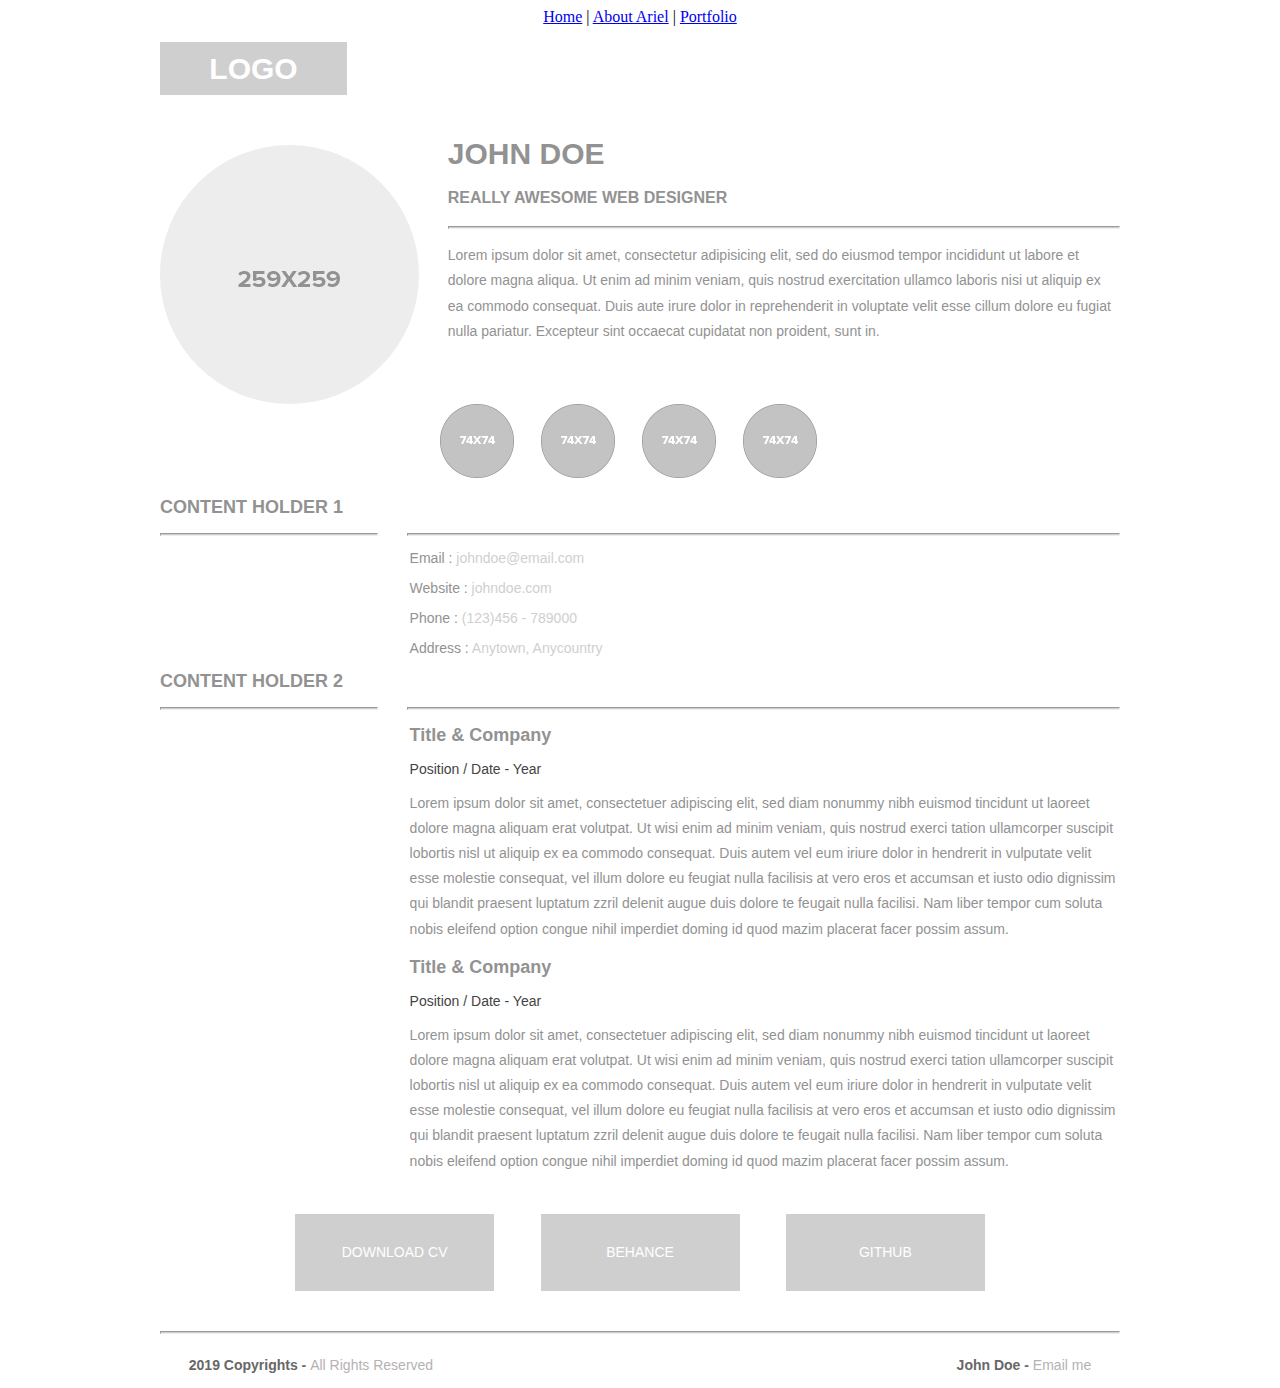
==== ariel/index.html @ 5c8f6672 "final" ====
<!doctype html>
<html>
<head>
<meta charset="utf-8">
<meta name="viewport" content="width=device-width, initial-scale=1">
<title>About Page template By Adobe Dreamweaver CC</title>
<link href="assets/styles/styles.css" rel="stylesheet" type="text/css">

<!--The following script tag downloads a font from the Adobe Edge Web Fonts server for use within the web page. We recommend that you do not modify it.-->
<script>var __adobewebfontsappname__="dreamweaver"</script><script src="http://use.edgefonts.net/montserrat:n4:default;source-sans-pro:n2:default.js" type="text/javascript"></script>
</head>

<body>
<!-- Header content -->
<header>
	<nav><a href="index.html">Home</a> | <a href="about.html">About Ariel</a> | <a href="portfolio.html">Portfolio</a> </nav>
  <div class="profileLogo"> 
    <!-- Profile logo. Add a img tag in place of <span>. -->
    <p class="logoPlaceholder"><!-- <img src="logoImage.png" alt="sample logo"> --><span>LOGO</span></p>
  </div>
  <div class="profilePhoto"> 
    <!-- Profile photo --> 
    <img src="assets/images/profilephoto.png" alt="sample"> </div>
  <!-- Identity details -->
  <section class="profileHeader">
    <h1>JOHN DOE</h1>
    <h3>REALLY AWESOME WEB DESIGNER</h3>
    <hr>
    <p>Lorem ipsum dolor sit amet, consectetur adipisicing elit, sed do eiusmod tempor incididunt ut labore et dolore magna aliqua. Ut enim ad minim veniam, quis nostrud exercitation ullamco laboris nisi ut aliquip ex ea commodo consequat. Duis aute irure dolor in reprehenderit in voluptate velit esse cillum dolore eu fugiat nulla pariatur. Excepteur sint occaecat cupidatat non proident, sunt in.</p>
  </section>
  <!-- Links to Social network accounts -->
  <aside class="socialNetworkNavBar">
    <div class="socialNetworkNav"> 
      <!-- Add a Anchor tag with nested img tag here --> 
      <img src="assets/images/social.png" alt="sample"> </div>
    <div class="socialNetworkNav"> 
      <!-- Add a Anchor tag with nested img tag here --> 
      <img src="assets/images/social.png"  alt="sample"> </div>
    <div class="socialNetworkNav"> 
      <!-- Add a Anchor tag with nested img tag here --> 
      <img src="assets/images/social.png"  alt="sample"> </div>
    <div class="socialNetworkNav"> 
      <!-- Add a Anchor tag with nested img tag here --> 
      <img src="assets/images/social.png"  alt="sample"> </div>
  </aside>
</header>
<!-- content -->
<section class="mainContent"> 
  <!-- Contact details -->
  <section class="section1">
    <h2 class="sectionTitle">Content Holder 1</h2>
    <hr class="sectionTitleRule">
    <hr class="sectionTitleRule2">
    <div class="section1Content">
      <p><span>Email :</span> johndoe@email.com</p>
      <p><span>Website :</span> johndoe.com</p>
      <p><span>Phone :</span> (123)456 - 789000</p>
      <p><span>Address :</span> Anytown, Anycountry</p>
    </div>
  </section>
  <!-- Previous experience details -->
  <section class="section2">
    <h2 class="sectionTitle">Content Holder 2</h2>
    <hr class="sectionTitleRule">
    <hr class="sectionTitleRule2">
    <!-- First Title & company details  -->
    <article class="section2Content">
      <h2 class="sectionContentTitle">Title & Company</h2>
      <h3 class="sectionContentSubTitle">Position / Date - Year</h3>
      <p class="sectionContent"> Lorem ipsum dolor sit amet, consectetuer adipiscing elit, sed diam nonummy nibh euismod tincidunt ut laoreet dolore magna aliquam erat volutpat. Ut wisi enim ad minim veniam, quis nostrud exerci tation ullamcorper suscipit lobortis nisl ut aliquip ex ea commodo consequat. Duis autem vel eum iriure dolor in hendrerit in vulputate velit esse molestie consequat, vel illum dolore eu feugiat nulla facilisis at vero eros et accumsan et iusto odio dignissim qui blandit praesent luptatum zzril delenit augue duis dolore te feugait nulla facilisi. Nam liber tempor cum soluta nobis eleifend option congue nihil imperdiet doming id quod mazim placerat facer possim assum. </p>
    </article>
    <!-- Second Title & company details  -->
    <article class="section2Content">
      <h2 class="sectionContentTitle"> Title & Company</h2>
      <h3 class="sectionContentSubTitle">Position / Date - Year</h3>
      <p class="sectionContent"> Lorem ipsum dolor sit amet, consectetuer adipiscing elit, sed diam nonummy nibh euismod tincidunt ut laoreet dolore magna aliquam erat volutpat. Ut wisi enim ad minim veniam, quis nostrud exerci tation ullamcorper suscipit lobortis nisl ut aliquip ex ea commodo consequat. Duis autem vel eum iriure dolor in hendrerit in vulputate velit esse molestie consequat, vel illum dolore eu feugiat nulla facilisis at vero eros et accumsan et iusto odio dignissim qui blandit praesent luptatum zzril delenit augue duis dolore te feugait nulla facilisi. Nam liber tempor cum soluta nobis eleifend option congue nihil imperdiet doming id quod mazim placerat facer possim assum. </p>
    </article>
    <!-- Replicate the above Div block to add more title and company details --> 
  </section>
  <!-- Links to expore your past projects and download your CV -->
  <aside class="externalResourcesNav">
    <div class="externalResources"> <a href="#" title="Download CV Link">DOWNLOAD CV</a> </div>
    <span class="stretch"></span>
    <div class="externalResources"><a href="#" title="Behance Link">BEHANCE</a> </div>
    <span class="stretch"></span>
    <div class="externalResources"><a href="#" title="Github Link">GITHUB</a> </div>
  </aside>
</section>
<footer>
  <hr>
  <p class="footerDisclaimer">2019  Copyrights - <span>All Rights Reserved</span></p>
  <p class="footerNote">John Doe - <span>Email me</span></p>
</footer>
</body>
</html>
---- ariel/assets/styles/styles.css ----
@charset "utf-8";
/* Global Styles */

body {
	margin-left: auto;
	margin-right: auto;
	width: 92%;
	max-width: 960px;
	padding-left: 2.275%;
	padding-right: 2.275%;
}
/* Header */
header {
	text-align: center;
	display: block;
}
header .profileLogo .logoPlaceholder {
	background-color: rgba(208,207,207,1.00);
	width: 187px;
	text-align: center;
}
header .logoPlaceholder span {
	width: 80px;
	height: 22px;
	font-family: 'Montserrat', sans-serif;
	color: rgba(255,255,255,1.00);
	font-size: 30px;
	font-weight: 700;
	line-height: 53px;
}
header .profilePhoto {
	background-color: rgba(237,237,237,1.00);
	width: 259px;
	border-radius: 50%;
	height: 259px;
	clear: both;
}
header .profileHeader h1 {
	font-family: 'Montserrat', sans-serif;
	color: rgba(146,146,146,1.00);
	font-size: 30px;
	font-weight: 700;
	line-height: 24px;
}
header .profileHeader h3 {
	font-family: sans-serif;
	color: rgba(146,146,146,1.00);
	font-size: 16px;
	font-weight: 700;
	line-height: 24px;
}
hr {
	background-color: rgba(208,207,207,1.00);
	height: 1px;
}
header .profileHeader p {
	font-family: sans-serif;
	color: rgba(146,146,146,1.00);
	font-size: 14px;
	font-weight: 400;
	line-height: 1.8;
	overflow-y: auto;
}
header .socialNetworkNavBar {
	text-align: center;
	display: block;
	margin-top: 60px;
	clear: both;
}
header .socialNetworkNavBar .socialNetworkNav {
	border-radius: 50%;
	cursor: pointer;
}
header .socialNetworkNavBar .socialNetworkNav img:hover {
	opacity: 0.5;
}
/* Main Content sections */
.mainContent .section1 {
	display: block;
}
.section1 .sectionTitle, .section2 .sectionTitle {
	font-family: 'Montserrat', sans-serif;
	color: rgba(146,146,146,1.00);
	font-size: 18px;
	font-weight: 700;
	text-transform: uppercase;
}
.section1 .sectionTitleRule, .section2 .sectionTitleRule {
	margin: 0 3% 0 0;
	float: left;
	clear: both;
}
.section1 .sectionTitleRule2, .section2 .sectionTitleRule2 {
	background-color: rgba(208,207,207,1.00);
	height: 1px;
	padding: 0px;
}
.mainContent .section1 .section1Content {
	font-family: ProximaNova;
	font-size: 14px;
	font-weight: 100;
	color: rgba(208,207,207,1.00);
}
.mainContent .section1 .section1Content span {
	color: rgba(146,146,146,1.00);
	font-family: sans-serif;
}
.section2 .sectionContentTitle {
	font-family: sans-serif;
	color: rgba(146,146,146,1.00);
	font-size: 18px;
	font-weight: 700;
}
.section2 .sectionContentSubTitle {
	font-family: sans-serif;
	color: rgba(68,67,67,1.00);
	font-size: 14px;
	font-weight: 400;
}
.section2 .sectionContent {
	font-family: sans-serif;
	color: rgba(146,146,146,1.00);
	font-size: 14px;
	font-weight: 400;
	line-height: 1.8;
}
.mainContent {
	display: block;
}
.mainContent .externalResourcesNav .externalResources {
	background-color: rgba(208,207,207,1.00);
	display: inline-block;
	text-align: center;
	margin-top: 0px;
	padding-top: 3%;
	cursor: pointer;
}
.mainContent .externalResourcesNav .externalResources:hover {
	background-color: rgba(153,153,153,1.00);
}
.externalResourcesNav .externalResources a {
	font-family: 'Montserrat', sans-serif;
	color: rgba(255,255,255,1.00);
	font-size: 14px;
	font-weight: 400;
	line-height: 18px;
	text-decoration: none;
}
.stretch {
	content: '';
	display: inline-block;
	margin-left: 2%;
	margin-right: 2%;
}
/* Footer */
footer .footerDisclaimer {
	font-family: sans-serif;
	font-size: 14px;
	line-height: 18px;
	color: rgba(104,103,103,1.00);
	font-weight: 700;
}
footer .footerDisclaimer span {
	color: rgba(181,178,178,1.00);
	font-weight: 400;
}
footer .footerNote {
	font-family: sans-serif;
	font-size: 14px;
	line-height: 18px;
	color: rgba(104,103,103,1.00);
	font-weight: 700;
}
footer .footerNote span {
	color: rgba(181,178,178,1.00);
	font-weight: 400;
}

/* Media query for Mobile devices*/
@media only screen and (min-width : 285px) and (max-width : 480px) {
/* Header */
header {
	width: 100%;
	float: none;
}
header .profileLogo .logoPlaceholder {
	display: inline-block;
}
header .profilePhoto {
	display: inline-block;
}
header .profileHeader {
	text-align: center;
	margin-top: 10%;
}
header .profileHeader p {
	text-align: justify;
}
header .socialNetworkNavBar {
	text-align: center;
	display: block;
	margin-top: 60px;
	clear: both;
	margin-bottom: 15%;
}
header .socialNetworkNavBar .socialNetworkNav {
	width: 60px;
	height: 60px;
	display: inline-block;
	margin-right: 23px;
}
/* Main content sections */
.mainContent .section1 {
	text-align: center;
	margin-bottom: 10%;
}
.section1 .section1Title, .section2 .section1Title {
	text-align: center;
}
.section1 .sectionTitleRule, .section2 .sectionTitleRule {
	width: 100%;
}
.section1 .sectionTitleRule2, .section2 .sectionTitleRule2 {
	display: none;
}
.mainContent .section1 .section1Content {
	display: inline-block;
	text-align: left;
	font-family: sans-serif;
	text-align: justify;
}
.mainContent .section2 {
	display: block;
	text-align: center;
}
.section2 .section2Content {
	margin-top: 10%;
	text-align: justify;
	margin-bottom: 10%;
}
.mainContent .externalResourcesNav {
	margin-bottom: 10%;
}
.mainContent .externalResourcesNav .externalResources {
	width: 100%;
	height: 35px;
}
/* Footer */
footer {
	display: block;
	text-align: center;
	font-family: sans-serif;
}
}

/* Media Query for Tablets */
@media only screen and (min-width : 481px) and (max-width : 1024px) {
/* Header */
header {
	width: 100%;
	float: none;
}
header .profileLogo .logoPlaceholder {
	display: inline-block;
	font-family: 'Montserrat', sans-serif;
}
header .profilePhoto {
	float: left;
	clear: both;
	margin-right: 3%;
	margin-top: 5%;
}
header .profileHeader {
	text-align: left;
	margin-top: 7%;
}
header .socialNetworkNavBar .socialNetworkNav {
	width: 74px;
	height: 74px;
	display: inline-block;
	margin-right: 23px;
}
/* Main content and sections */
.section1 .section1Title, .section2 .section1Title {
	text-align: center;
}
.section1 .sectionTitleRule, .section2 .sectionTitleRule {
	width: 100%;
}
.section1 .sectionTitleRule2, .section2 .sectionTitleRule2 {
	display: none;
}
.mainContent .section1 .section1Content {
	display: block;
	margin: 0% 0% 0% 20%;
	font-family: sans-serif;
	margin-top: 5%;
	margin-bottom: 5%;
}
.mainContent .section2 {
	clear: both;
}
.section2 .section2Content {
	padding: 0px;
	margin-left: 20%;
	font-family: sans-serif;
	margin-top: 5%;
	margin-bottom: 5%;
}
.mainContent .externalResourcesNav {
	margin-left: 20%;
	margin-top: 40px;
	margin-bottom: 40px;
	text-align: center;
	padding-top: 0px;
	clear: both;
}
.mainContent .externalResourcesNav .externalResources {
	width: 199px;
	height: 48px;
	margin-top: 5%;
}
/* Footer */
footer .footerDisclaimer {
	float: left;
	margin-left: 3%;
	font-family: sans-serif;
}
footer .footerNote {
	float: right;
	margin-right: 3%;
	font-family: sans-serif;
}
}

/* Desktops and laptops  */
@media only screen and (min-width:1025px) {
/* Header */
header .profileLogo .logoPlaceholder {
	float: left;
	margin-bottom: 50px;
}
header .profilePhoto {
	float: left;
	clear: both;
	margin-right: 3%;
}
header .profileHeader {
	text-align: left;
	padding-top: 10%;
}
header .socialNetworkNavBar .socialNetworkNav {
	width: 74px;
	height: 74px;
	display: inline-block;
	margin-right: 23px;
}
/* Main content sections */
.section1 .sectionTitleRule, .section2 .sectionTitleRule {
	width: 22.5%;
}
.mainContent .section1 .section1Content {
	display: block;
	margin-top: 0%;
	margin-right: 0%;
	margin-left: 26%;
	margin-bottom: 0%;
	font-family: sans-serif;
}
.mainContent .section2 {
	clear: both;
}
.section2 .section2Content {
	padding: 0px;
	margin-left: 26%;
	font-family: sans-serif;
}
.mainContent .externalResourcesNav {
	margin-top: 40px;
	margin-bottom: 40px;
	text-align: center;
	padding-top: 0px;
	clear: both;
}
.mainContent .externalResourcesNav .externalResources {
	width: 199px;
	height: 48px;
}
/* Footer */
footer .footerDisclaimer {
	float: left;
	margin-left: 3%;
	font-family: sans-serif;
}
footer .footerNote {
	float: right;
	margin-right: 3%;
	font-family: sans-serif;
}
}
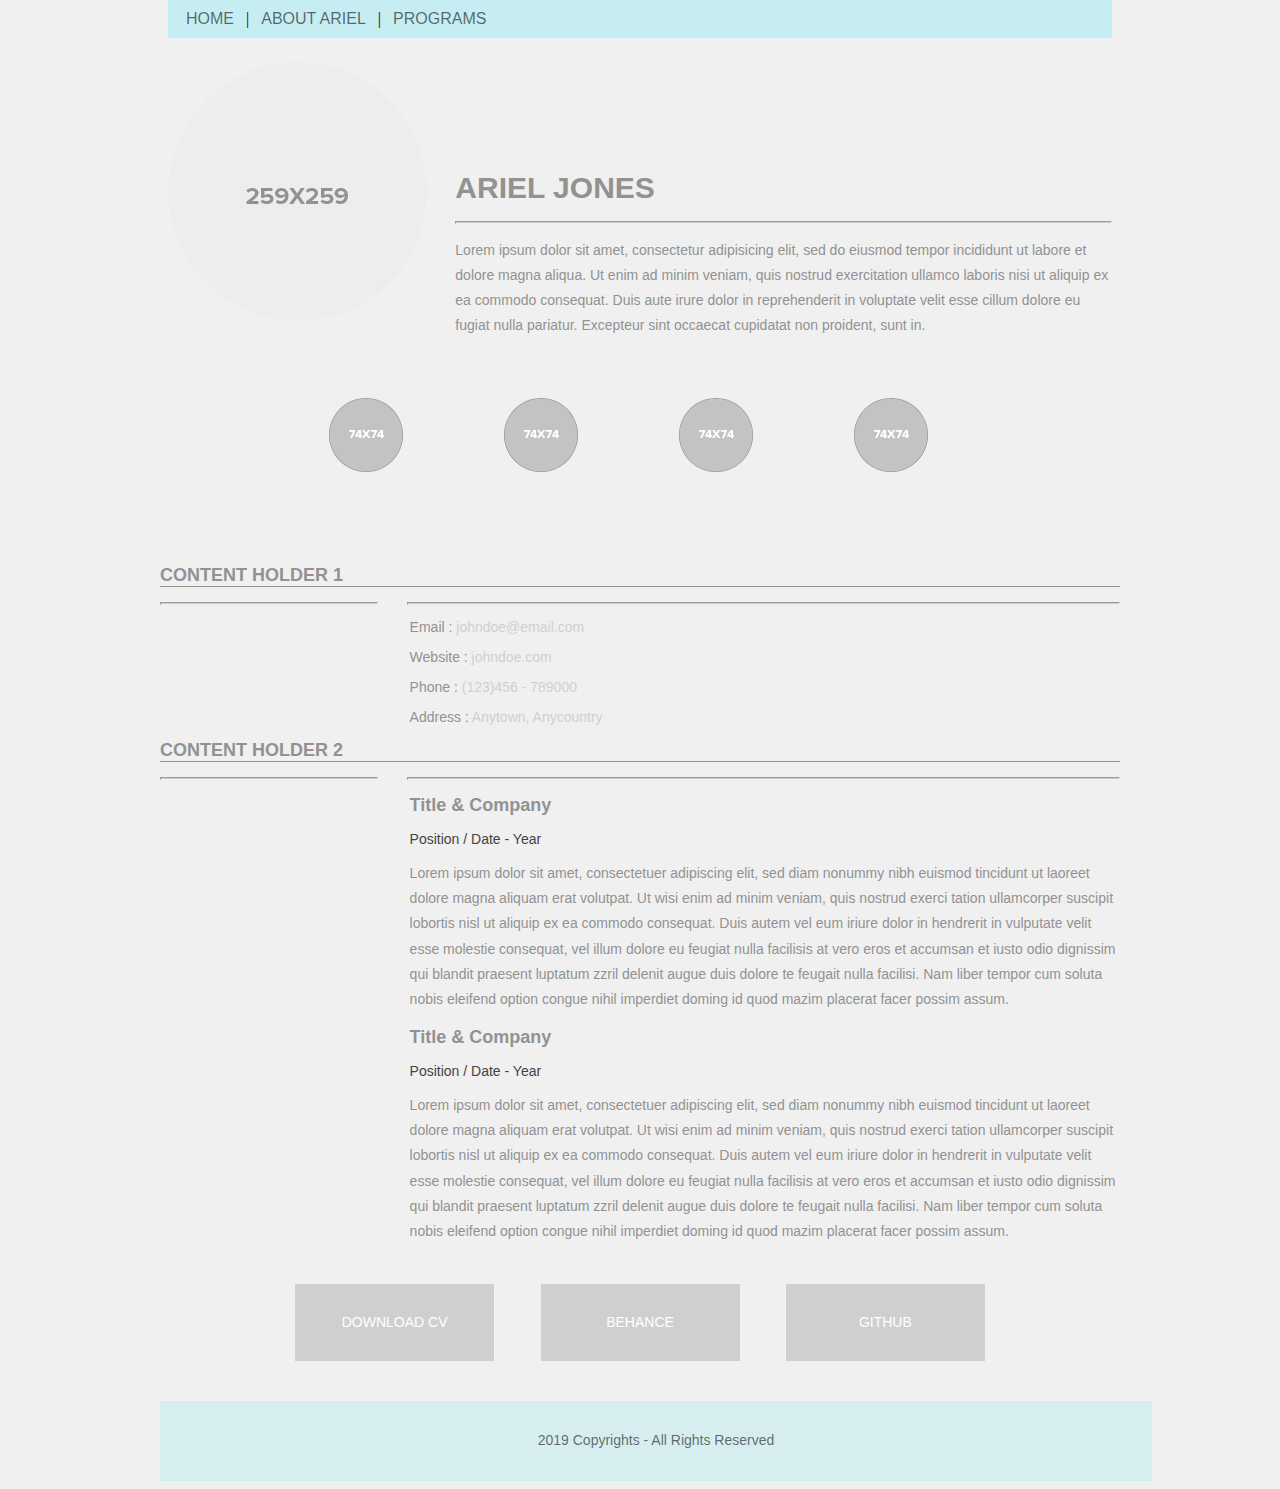
==== commit 2011f428: "design and content" ====
--- a/ariel/index.html
+++ b/ariel/index.html
@@ -13,18 +13,14 @@
 <body>
 <!-- Header content -->
 <header>
-	<nav><a href="index.html">Home</a> | <a href="about.html">About Ariel</a> | <a href="portfolio.html">Portfolio</a> </nav>
-  <div class="profileLogo"> 
-    <!-- Profile logo. Add a img tag in place of <span>. -->
-    <p class="logoPlaceholder"><!-- <img src="logoImage.png" alt="sample logo"> --><span>LOGO</span></p>
-  </div>
-  <div class="profilePhoto"> 
+	<nav class="navContainer"><a href="index.html" class="headernav">Home</a> | <a href="about.html" class="headernav">About Ariel</a> | <a href="programs.html" class="headernav">Programs</a> </nav>
+  <div class="profilePhoto float-left"> 
     <!-- Profile photo --> 
     <img src="assets/images/profilephoto.png" alt="sample"> </div>
   <!-- Identity details -->
   <section class="profileHeader">
-    <h1>JOHN DOE</h1>
-    <h3>REALLY AWESOME WEB DESIGNER</h3>
+    <h1>ARIEL JONES</h1>
+    <h3></h3>
     <hr>
     <p>Lorem ipsum dolor sit amet, consectetur adipisicing elit, sed do eiusmod tempor incididunt ut labore et dolore magna aliqua. Ut enim ad minim veniam, quis nostrud exercitation ullamco laboris nisi ut aliquip ex ea commodo consequat. Duis aute irure dolor in reprehenderit in voluptate velit esse cillum dolore eu fugiat nulla pariatur. Excepteur sint occaecat cupidatat non proident, sunt in.</p>
   </section>
@@ -87,9 +83,7 @@
   </aside>
 </section>
 <footer>
-  <hr>
-  <p class="footerDisclaimer">2019  Copyrights - <span>All Rights Reserved</span></p>
-  <p class="footerNote">John Doe - <span>Email me</span></p>
+<p>2019  Copyrights - <span>All Rights Reserved</span></p>
 </footer>
 </body>
 </html>
--- a/ariel/assets/styles/styles.css
+++ b/ariel/assets/styles/styles.css
@@ -8,11 +8,17 @@
 	max-width: 960px;
 	padding-left: 2.275%;
 	padding-right: 2.275%;
+	background: rgb(240, 240, 240);
+	padding: 0px 8px;
+	margin-top: 0px;
 }
 /* Header */
 header {
-	text-align: center;
-	display: block;
+	text-align: left;
+	padding: 0px 8px;
+	display: block;
+	/* [disabled]background: #ffbb33; */
+	/* [disabled]height: 32px; */
 }
 header .profileLogo .logoPlaceholder {
 	background-color: rgba(208,207,207,1.00);
@@ -33,6 +39,18 @@
 	width: 259px;
 	border-radius: 50%;
 	height: 259px;
+	overflow: hidden;
+	clear: both;
+}
+.float-left {
+	float: left !important;
+}
+header .profileLgog {
+	background-color: rgba(237,237,237,1.00);
+	width: 259px;
+	border-radius: 50%;
+	height: 259px;
+	overflow: hidden;
 	clear: both;
 }
 header .profileHeader h1 {
@@ -48,6 +66,10 @@
 	font-size: 16px;
 	font-weight: 700;
 	line-height: 24px;
+}
+
+img.circle {
+	
 }
 hr {
 	background-color: rgba(208,207,207,1.00);
@@ -69,9 +91,56 @@
 }
 header .socialNetworkNavBar .socialNetworkNav {
 	border-radius: 50%;
+	height:148px;
+	width:148px;
 	cursor: pointer;
-}
-header .socialNetworkNavBar .socialNetworkNav img:hover {
+	overflow: hidden;
+
+}
+
+header .socialNetworkNavBar .socialNetworkNav a {
+	border-radius: 50%;
+    height: 148px;
+    width: 148px;
+    top: 65px;
+    padding: 45% 23%;
+    position: relative;
+    cursor: pointer;
+    color: #000;
+    font-weight: bold;
+    text-transform: uppercase;
+    font-size: 14px;
+    text-decoration: none;
+	overflow: hidden;
+	font-family: 'Montserrat', sans-serif;
+	
+}
+
+header .socialNetworkNavBar .olive {
+	border-radius: 50%;
+	height: 148px;
+    width: 148px;
+	cursor: pointer;
+	background: rgb(183, 247, 33);
+}
+
+header .socialNetworkNavBar .lightred {
+	border-radius: 50%;
+	height: 148px;
+    width: 148px;
+	cursor: pointer;
+	background: rgb(255, 51, 85);
+}
+header .socialNetworkNavBar .lightblue {
+	border-radius: 50%;
+	height: 148px;
+    width: 148px;
+	cursor: pointer;
+	padding-top:4px;
+	background: #00E7FF;
+}
+
+header .socialNetworkNavBar .socialNetworkNav:hover {
 	opacity: 0.5;
 }
 /* Main Content sections */
@@ -84,6 +153,7 @@
 	font-size: 18px;
 	font-weight: 700;
 	text-transform: uppercase;
+	border-bottom: 1px solid rgba(146,146,146,1.00);
 }
 .section1 .sectionTitleRule, .section2 .sectionTitleRule {
 	margin: 0 3% 0 0;
@@ -134,7 +204,7 @@
 	margin-top: 0px;
 	padding-top: 3%;
 	cursor: pointer;
-}
+}sect
 .mainContent .externalResourcesNav .externalResources:hover {
 	background-color: rgba(153,153,153,1.00);
 }
@@ -153,12 +223,32 @@
 	margin-right: 2%;
 }
 /* Footer */
+footer {
+	display:block;
+	width: 100%;
+	height:32px;
+	font-family: sans-serif;
+	font-size: 14px;
+	line-height: 18px;
+	color: rgba(0, 0, 0, 0.578);
+	text-align: center;
+	background: rgba(0, 229, 255, 0.1);
+	height: 48px;
+	display:block;
+	padding:16px;
+	margin-top:24px;
+		
+	
+}
 footer .footerDisclaimer {
 	font-family: sans-serif;
 	font-size: 14px;
 	line-height: 18px;
-	color: rgba(104,103,103,1.00);
-	font-weight: 700;
+	color: rgba(0,1.00);
+	font-weight: 700;
+	background: #00E7FF;
+	height: 48px;
+	display:block;
 }
 footer .footerDisclaimer span {
 	color: rgba(181,178,178,1.00);
@@ -187,6 +277,9 @@
 	display: inline-block;
 }
 header .profilePhoto {
+
+	overflow: hidden;
+	width:259px;
 	display: inline-block;
 }
 header .profileHeader {
@@ -204,8 +297,8 @@
 	margin-bottom: 15%;
 }
 header .socialNetworkNavBar .socialNetworkNav {
-	width: 60px;
-	height: 60px;
+	width: 148px;
+	height: 148px;
 	display: inline-block;
 	margin-right: 23px;
 }
@@ -275,8 +368,8 @@
 	margin-top: 7%;
 }
 header .socialNetworkNavBar .socialNetworkNav {
-	width: 74px;
-	height: 74px;
+	width: 148px;
+	height: 148px;
 	display: inline-block;
 	margin-right: 23px;
 }
@@ -341,8 +434,9 @@
 	margin-bottom: 50px;
 }
 header .profilePhoto {
-	float: left;
-	clear: both;
+	float: none;
+	clear: both;
+	display: inline-block;
 	margin-right: 3%;
 }
 header .profileHeader {
@@ -350,8 +444,8 @@
 	padding-top: 10%;
 }
 header .socialNetworkNavBar .socialNetworkNav {
-	width: 74px;
-	height: 74px;
+	width: 148px;
+	height: 148px;
 	display: inline-block;
 	margin-right: 23px;
 }
@@ -398,3 +492,16 @@
 	font-family: sans-serif;
 }
 }
+.navContainer{
+	background: rgba(0, 229, 255, 0.178);
+	padding:10px;
+	margin-bottom:24px;
+		
+}
+.headernav {
+	padding: 8px;
+	text-decoration: none;
+	text-transform: uppercase;
+	color: rgba(0, 0, 0, 0.578);
+	font-family: Gotham, "Helvetica Neue", Helvetica, Arial, "sans-serif"
+}
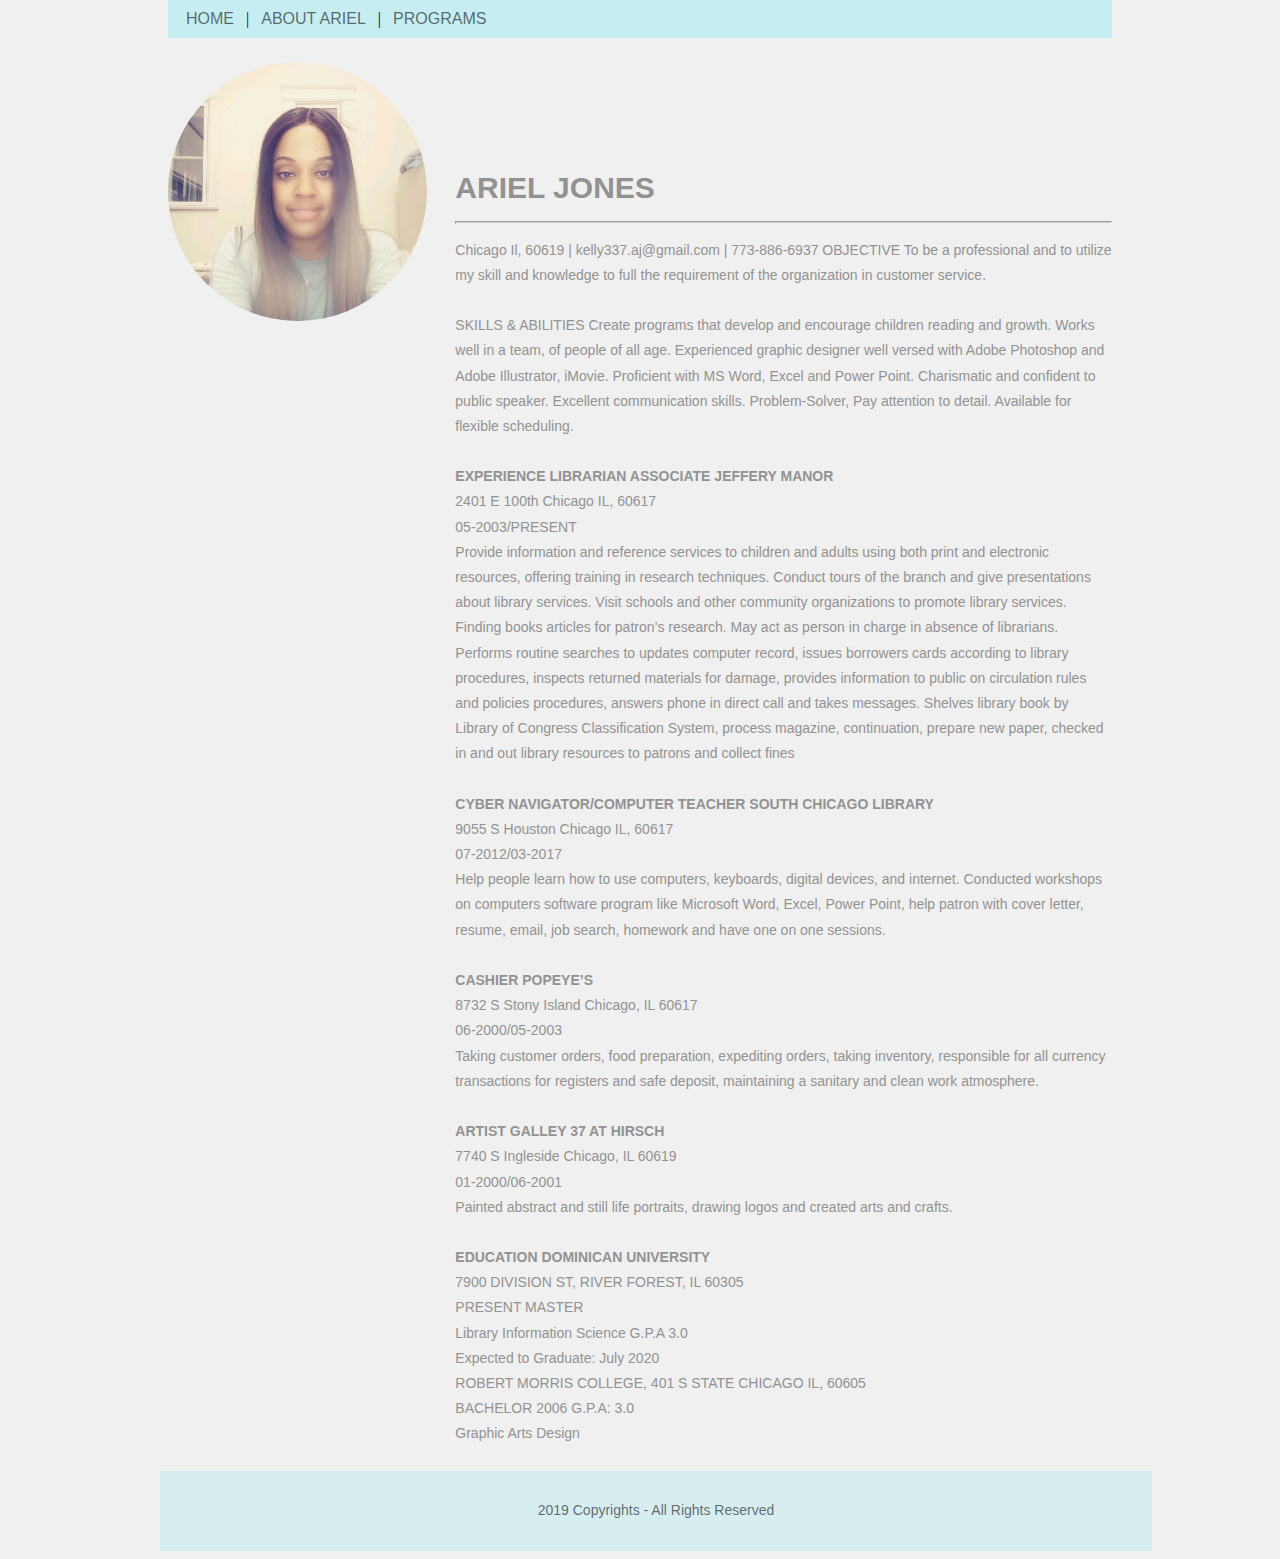
==== commit 2c23c0ba: "added home page and resume" ====
--- a/ariel/index.html
+++ b/ariel/index.html
@@ -14,74 +14,66 @@
 <!-- Header content -->
 <header>
 	<nav class="navContainer"><a href="index.html" class="headernav">Home</a> | <a href="about.html" class="headernav">About Ariel</a> | <a href="programs.html" class="headernav">Programs</a> </nav>
-  <div class="profilePhoto float-left"> 
-    <!-- Profile photo --> 
-    <img src="assets/images/profilephoto.png" alt="sample"> </div>
+  <div class="profilePhoto float-left">
+    <!-- Profile photo -->
+    <img class="circle" src="assets/images/20191210_172430_2.jpg" width="259" alt="sample"> </div>
   <!-- Identity details -->
   <section class="profileHeader">
     <h1>ARIEL JONES</h1>
     <h3></h3>
     <hr>
-    <p>Lorem ipsum dolor sit amet, consectetur adipisicing elit, sed do eiusmod tempor incididunt ut labore et dolore magna aliqua. Ut enim ad minim veniam, quis nostrud exercitation ullamco laboris nisi ut aliquip ex ea commodo consequat. Duis aute irure dolor in reprehenderit in voluptate velit esse cillum dolore eu fugiat nulla pariatur. Excepteur sint occaecat cupidatat non proident, sunt in.</p>
+<p>
+Chicago Il, 60619 | kelly337.aj@gmail.com | 773-886-6937
+OBJECTIVE To be a professional and to utilize my skill and knowledge to full the requirement
+of the organization in customer service.<br/><br/>
+SKILLS &amp; ABILITIES Create programs that develop and encourage children reading and
+growth. Works well in a team, of people of all age. Experienced graphic designer well versed
+with Adobe Photoshop and Adobe Illustrator, iMovie. Proficient with MS Word, Excel and
+Power Point. Charismatic and confident to public speaker. Excellent communication skills.
+Problem-Solver, Pay attention to detail. Available for flexible scheduling.<br/><br/>
+<strong>EXPERIENCE LIBRARIAN ASSOCIATE JEFFERY MANOR</strong><br/>
+2401 E 100th Chicago IL, 60617<br/>
+05-2003/PRESENT<br/>
+Provide information and reference services to children and adults using both print and electronic
+resources, offering training in research techniques. Conduct tours of the branch and give
+presentations about library services. Visit schools and other community organizations to promote
+library services. Finding books articles for patron’s research. May act as person in charge in
+absence of librarians.
+Performs routine searches to updates computer record, issues borrowers cards according to
+library procedures, inspects returned materials for damage, provides information to public on
+
+circulation rules and policies procedures, answers phone in direct call and takes messages.
+Shelves library book by Library of Congress Classification System, process magazine,
+continuation, prepare new paper, checked in and out library resources to patrons and collect fines<br/><br/>
+<strong>CYBER NAVIGATOR/COMPUTER TEACHER SOUTH CHICAGO LIBRARY</strong><br/>
+9055 S Houston Chicago IL, 60617<br/>
+07-2012/03-2017<br/>
+Help people learn how to use computers, keyboards, digital devices, and internet. Conducted
+workshops on computers software program like Microsoft Word, Excel, Power Point, help
+patron with cover letter, resume, email, job search, homework and have one on one sessions.<br/><br/>
+<strong>CASHIER POPEYE’S</strong><br/>
+8732 S Stony Island Chicago, IL 60617<br/>
+06-2000/05-2003<br/>
+Taking customer orders, food preparation, expediting orders, taking inventory, responsible for all
+currency transactions for registers and safe deposit, maintaining a sanitary and clean work
+atmosphere.<br/><br/>
+<strong>ARTIST GALLEY 37 AT HIRSCH</strong><br/>
+7740 S Ingleside Chicago, IL 60619<br/>
+01-2000/06-2001<br/>
+Painted abstract and still life portraits, drawing logos and created arts and crafts.<br/><br/>
+<strong>EDUCATION DOMINICAN UNIVERSITY</strong><br/>
+7900 DIVISION ST, RIVER FOREST, IL 60305<br/>
+PRESENT MASTER<br/>
+Library Information Science G.P.A 3.0<br/>
+Expected to Graduate: July 2020<br/>
+ROBERT MORRIS COLLEGE, 401 S STATE CHICAGO IL, 60605<br/>
+BACHELOR 2006 G.P.A: 3.0<br/>
+Graphic Arts Design
+</p>
   </section>
   <!-- Links to Social network accounts -->
-  <aside class="socialNetworkNavBar">
-    <div class="socialNetworkNav"> 
-      <!-- Add a Anchor tag with nested img tag here --> 
-      <img src="assets/images/social.png" alt="sample"> </div>
-    <div class="socialNetworkNav"> 
-      <!-- Add a Anchor tag with nested img tag here --> 
-      <img src="assets/images/social.png"  alt="sample"> </div>
-    <div class="socialNetworkNav"> 
-      <!-- Add a Anchor tag with nested img tag here --> 
-      <img src="assets/images/social.png"  alt="sample"> </div>
-    <div class="socialNetworkNav"> 
-      <!-- Add a Anchor tag with nested img tag here --> 
-      <img src="assets/images/social.png"  alt="sample"> </div>
-  </aside>
+  
 </header>
-<!-- content -->
-<section class="mainContent"> 
-  <!-- Contact details -->
-  <section class="section1">
-    <h2 class="sectionTitle">Content Holder 1</h2>
-    <hr class="sectionTitleRule">
-    <hr class="sectionTitleRule2">
-    <div class="section1Content">
-      <p><span>Email :</span> johndoe@email.com</p>
-      <p><span>Website :</span> johndoe.com</p>
-      <p><span>Phone :</span> (123)456 - 789000</p>
-      <p><span>Address :</span> Anytown, Anycountry</p>
-    </div>
-  </section>
-  <!-- Previous experience details -->
-  <section class="section2">
-    <h2 class="sectionTitle">Content Holder 2</h2>
-    <hr class="sectionTitleRule">
-    <hr class="sectionTitleRule2">
-    <!-- First Title & company details  -->
-    <article class="section2Content">
-      <h2 class="sectionContentTitle">Title & Company</h2>
-      <h3 class="sectionContentSubTitle">Position / Date - Year</h3>
-      <p class="sectionContent"> Lorem ipsum dolor sit amet, consectetuer adipiscing elit, sed diam nonummy nibh euismod tincidunt ut laoreet dolore magna aliquam erat volutpat. Ut wisi enim ad minim veniam, quis nostrud exerci tation ullamcorper suscipit lobortis nisl ut aliquip ex ea commodo consequat. Duis autem vel eum iriure dolor in hendrerit in vulputate velit esse molestie consequat, vel illum dolore eu feugiat nulla facilisis at vero eros et accumsan et iusto odio dignissim qui blandit praesent luptatum zzril delenit augue duis dolore te feugait nulla facilisi. Nam liber tempor cum soluta nobis eleifend option congue nihil imperdiet doming id quod mazim placerat facer possim assum. </p>
-    </article>
-    <!-- Second Title & company details  -->
-    <article class="section2Content">
-      <h2 class="sectionContentTitle"> Title & Company</h2>
-      <h3 class="sectionContentSubTitle">Position / Date - Year</h3>
-      <p class="sectionContent"> Lorem ipsum dolor sit amet, consectetuer adipiscing elit, sed diam nonummy nibh euismod tincidunt ut laoreet dolore magna aliquam erat volutpat. Ut wisi enim ad minim veniam, quis nostrud exerci tation ullamcorper suscipit lobortis nisl ut aliquip ex ea commodo consequat. Duis autem vel eum iriure dolor in hendrerit in vulputate velit esse molestie consequat, vel illum dolore eu feugiat nulla facilisis at vero eros et accumsan et iusto odio dignissim qui blandit praesent luptatum zzril delenit augue duis dolore te feugait nulla facilisi. Nam liber tempor cum soluta nobis eleifend option congue nihil imperdiet doming id quod mazim placerat facer possim assum. </p>
-    </article>
-    <!-- Replicate the above Div block to add more title and company details --> 
-  </section>
-  <!-- Links to expore your past projects and download your CV -->
-  <aside class="externalResourcesNav">
-    <div class="externalResources"> <a href="#" title="Download CV Link">DOWNLOAD CV</a> </div>
-    <span class="stretch"></span>
-    <div class="externalResources"><a href="#" title="Behance Link">BEHANCE</a> </div>
-    <span class="stretch"></span>
-    <div class="externalResources"><a href="#" title="Github Link">GITHUB</a> </div>
-  </aside>
-</section>
 <footer>
 <p>2019  Copyrights - <span>All Rights Reserved</span></p>
 </footer>
